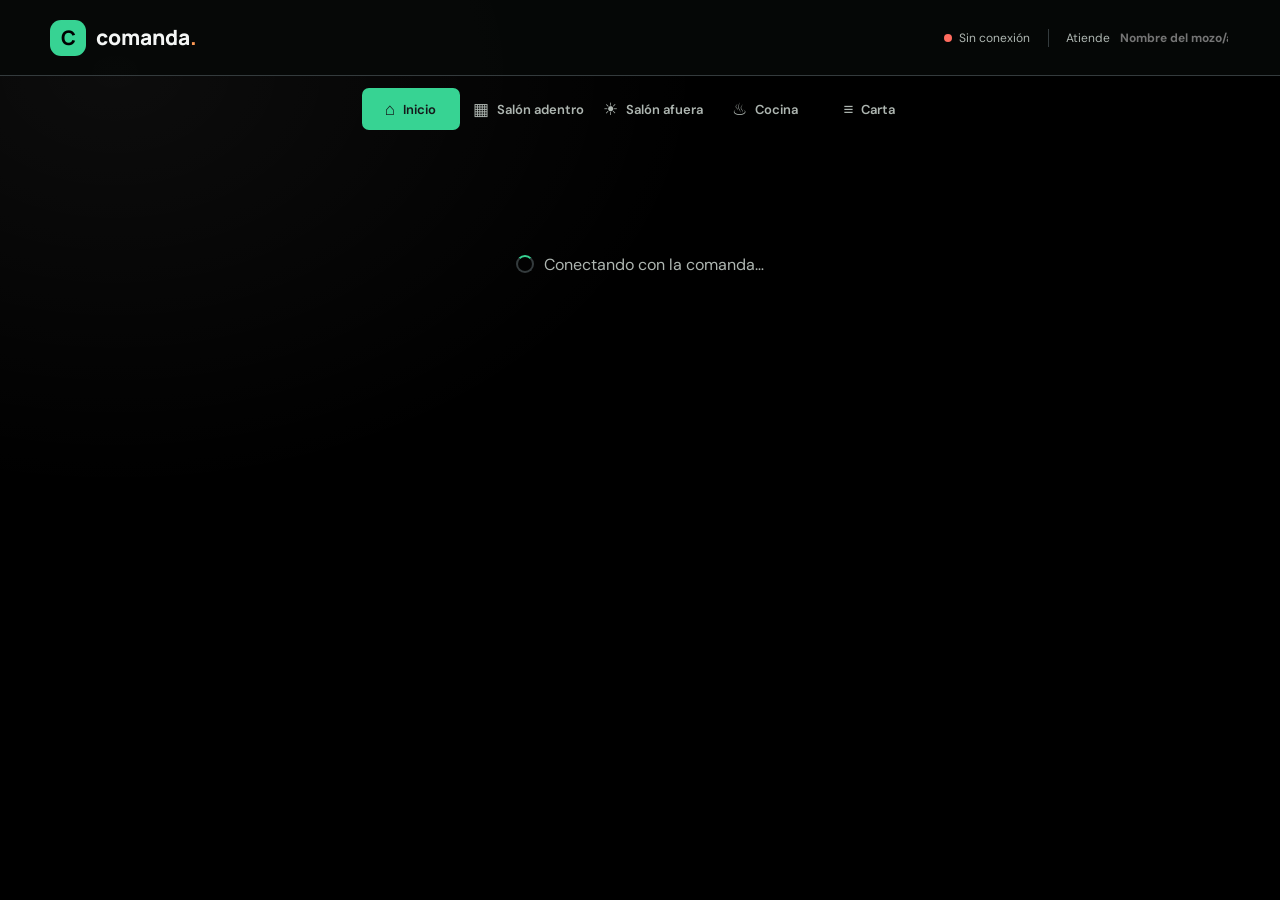
==== comanda/templates/index.html @ d8292fd8 "actualizacion completa desde comanda.rar" ====
<!doctype html>
<html lang="es">
<head>
  <meta charset="utf-8">
  <meta name="viewport" content="width=device-width, initial-scale=1, viewport-fit=cover">
  <meta name="theme-color" content="#000000">
  <meta name="description" content="Comanda compartida para mesas, pedidos y cocina.">
  <meta name="apple-mobile-web-app-capable" content="yes">
  <meta name="apple-mobile-web-app-title" content="Comanda">
  <meta name="mobile-web-app-capable" content="yes">
  <link rel="manifest" href="/manifest.json">
  <link rel="apple-touch-icon" sizes="180x180" href="/static/apple-touch-icon.png">
  <link rel="icon" href="/static/icon.svg" type="image/svg+xml">
  <link rel="stylesheet" href="/static/style.css?v=45">
  <link rel="stylesheet" href="/static/kiosk.css?v=45">
  <style>
    .ready-notice { position: sticky; top: 0; z-index: 2; width: min(1120px, calc(100% - 40px)); margin: 14px auto 0; }
    .ready-notice[hidden] { display: none; }
    .order-row.ready-order { border-left: 4px solid #3ddc84; background: #0f2318; }
    @media (max-width: 760px) {
      .ready-notice { top: 58px; width: calc(100% - 20px); margin-top: 8px; }
      .ready-notice-table { grid-template-columns: minmax(0, 1fr); padding: 10px 12px; }
      .ready-notice-action { grid-column: 1; grid-row: auto; justify-self: start; padding: 5px 8px; font-size: 10px; }
    }
  </style>
  <title>Comanda | Bar</title>
<link rel="stylesheet" href="/static/production.css?v=45"></head>
<body>
  <header class="topbar">
    <a class="brand" href="#inicio" aria-label="Comanda, inicio">
      <span class="brand-mark" aria-hidden="true">C</span>
      <span>comanda<span class="brand-dot">.</span></span>
    </a>
    <div class="topbar-tools">
      <span class="shift-badge" id="shiftBadge" hidden></span>
      <span class="sync-state" id="syncState"><span class="sync-dot"></span><span>Conectando</span></span>
      <label class="waiter-field"><span>Atiende</span><input id="waiterName" maxlength="40" aria-label="Nombre de quien atiende" placeholder="Nombre del mozo/a" autocomplete="name"></label>
      <button class="icon-button install-button" id="installButton" type="button" title="Instalar aplicación" aria-label="Instalar aplicación" hidden>↓</button>
      <button class="icon-button sound-button" id="soundButton" type="button" title="Sonido de alertas" aria-label="Sonido de alertas" hidden>🔔</button>
      <button class="icon-button" id="roleButton" type="button" title="Cambiar de perfil" aria-label="Cambiar de perfil" hidden>⇄</button>
    </div>
  </header>

  <nav class="main-nav" aria-label="Secciones">
    <button class="nav-button active" type="button" data-view="home"><span aria-hidden="true">⌂</span>Inicio</button>
    <button class="nav-button" type="button" data-view="tables" data-zone="Salón adentro"><span aria-hidden="true">▦</span><b class="nav-full">Salón adentro</b><b class="nav-short">Adentro</b></button>
    <button class="nav-button" type="button" data-view="tables" data-zone="Salón afuera"><span aria-hidden="true">☀</span><b class="nav-full">Salón afuera</b><b class="nav-short">Afuera</b></button>
    <button class="nav-button" type="button" data-view="kitchen"><span aria-hidden="true">♨</span>Cocina</button>
    <button class="nav-button" type="button" data-view="menu"><span aria-hidden="true">≡</span>Carta</button>
  </nav>

  <section id="readyNotice" class="ready-notice" aria-label="Pedidos listos para retirar" aria-live="assertive" hidden></section>

  <main id="app" class="page-content" aria-live="polite">
    <div class="loading-state"><span class="loader"></span>Conectando con la comanda…</div>
  </main>

  <dialog id="dialog" class="dialog">
    <form id="dialogForm" method="dialog">
      <div class="dialog-heading"><div><p class="eyebrow" id="dialogEyebrow"></p><h2 id="dialogTitle"></h2></div><button class="icon-button close-dialog" type="button" data-close-dialog aria-label="Cerrar">×</button></div>
      <div id="dialogBody"></div>
      <div class="dialog-actions" id="dialogActions"></div>
    </form>
  </dialog>
  <div class="toast" id="toast" role="status" aria-live="polite"></div>
  <script src="/static/app.js?v=45" defer></script>
  <script src="/static/pickup.js?v=45" defer></script>
  <script src="/static/alerts.js?v=45" defer></script>
<script src="/static/production.js?v=45" defer></script></body>
</html>
---- static/style.css ----
@import url('https://fonts.googleapis.com/css2?family=DM+Sans:wght@400;500;600;700&family=Manrope:wght@400;500;600;700;800&display=swap');

:root {
  color-scheme: dark;
  --paper: #000000;
  --surface: #15181a;
  --ink: #f4f6f5;
  --muted: #aeb6b1;
  --line: #343b3d;
  --green: #37d393;
  --green-soft: #10261d;
  --orange: #ff9a55;
  --orange-soft: #2c1a0d;
  --red: #ff6b5e;
  --red-soft: #2e1310;
  --yellow: #f5c34f;
  --shadow: 0 10px 28px rgba(0, 0, 0, .55);
  font-family: 'DM Sans', 'Avenir Next', sans-serif;
  color: var(--ink);
  background: var(--paper);
  font-synthesis: none;
  text-rendering: optimizeLegibility;
}

* { box-sizing: border-box; }
[hidden] { display: none !important; }
body { margin: 0; min-width: 320px; min-height: 100vh; background: radial-gradient(ellipse at 9% 8%, rgba(255,255,255,.05), transparent 36%), var(--paper); }
button, input, textarea, select { font: inherit; }
button { color: inherit; }
.topbar { min-height: 76px; display: flex; align-items: center; justify-content: space-between; gap: 16px; padding: 12px max(24px, calc((100vw - 1180px)/2)); border-bottom: 1px solid var(--line); background: rgba(6,8,7,.88); }
.brand { display: inline-flex; align-items: center; gap: 10px; text-decoration: none; color: var(--ink); font: 800 21px/1 'Manrope', sans-serif; }
.brand-mark { display: grid; place-items: center; width: 36px; height: 36px; border-radius: 11px; color: var(--paper); background: var(--green); font: 800 20px 'Manrope', sans-serif; }
.brand-dot { color: var(--orange); }
.topbar-tools { display: flex; align-items: center; gap: 18px; }
.sync-state { display: inline-flex; align-items: center; gap: 7px; color: var(--muted); font-size: 12px; white-space: nowrap; }
.sync-dot { width: 8px; height: 8px; border-radius: 50%; background: var(--yellow); }
.sync-state.online .sync-dot { background: #4ade80; box-shadow: 0 0 0 3px rgba(74,222,128,.22); }
.sync-state.offline .sync-dot { background: var(--red); }
.waiter-field { display: flex; align-items: center; gap: 8px; padding-left: 17px; border-left: 1px solid var(--line); color: var(--muted); font-size: 12px; }
.waiter-field input { width: 112px; border: 0; outline: 0; color: var(--ink); background: transparent; font-weight: 700; }
.main-nav { display: flex; justify-content: center; gap: 7px; padding: 12px 16px 0; }
.nav-button { min-width: 98px; height: 42px; display: inline-flex; align-items: center; justify-content: center; gap: 8px; border: 0; border-radius: 7px; color: var(--muted); background: transparent; cursor: pointer; font-size: 13px; font-weight: 600; transition: background .18s, color .18s, transform .18s; }
.nav-button span { font-size: 17px; line-height: 1; }
.nav-button:hover { background: rgba(255,255,255,.09); color: var(--ink); }
.nav-button.active { color: var(--surface); background: var(--green); }
.page-content { width: min(1120px, calc(100% - 40px)); margin: 34px auto 80px; animation: arrive .3s ease-out both; }
@keyframes arrive { from { opacity: 0; transform: translateY(6px); } to { opacity: 1; transform: translateY(0); } }
.page-heading { display: flex; justify-content: space-between; align-items: end; gap: 20px; margin-bottom: 25px; }
.eyebrow { margin: 0 0 8px; color: var(--orange); font-size: 11px; font-weight: 700; text-transform: uppercase; }
h1, h2, h3, p { margin-top: 0; }
h1, h2, h3 { font-family: 'Manrope', 'Avenir Next', sans-serif; }
.page-heading h1 { margin: 0; font-size: 32px; line-height: 1.15; }
.page-heading p { margin: 7px 0 0; color: var(--muted); font-size: 14px; }
.button { min-height: 42px; display: inline-flex; align-items: center; justify-content: center; gap: 8px; padding: 0 16px; border: 1px solid transparent; border-radius: 6px; cursor: pointer; font-size: 13px; font-weight: 700; transition: transform .15s, background .15s; }
.button:hover { transform: translateY(-1px); }
.button-primary { color: #05271b; background: var(--green); }
.button-primary:hover { background: #4ce3a5; }
.button-secondary { border-color: var(--line); background: var(--surface); }
.button-secondary:hover { background: #1f2527; }
.button-danger { color: var(--red); background: var(--red-soft); }
.button-small { min-height: 34px; padding: 0 11px; font-size: 12px; }
.icon-button { width: 38px; height: 38px; display: inline-grid; place-items: center; border: 1px solid var(--line); border-radius: 6px; color: var(--ink); background: var(--surface); cursor: pointer; font-size: 20px; }
.stats { display: grid; grid-template-columns: repeat(4, 1fr); border: 1px solid var(--line); border-radius: 7px; background: rgba(21,24,26,.82); overflow: hidden; }
.stat { padding: 19px 22px; border-right: 1px solid var(--line); }
.stat:last-child { border-right: 0; }
.stat-label { color: var(--muted); font-size: 12px; }
.stat-value { margin-top: 8px; font: 800 27px/1 'Manrope', sans-serif; }
.stat-value.accent { color: var(--orange); }
.home-grid { display: grid; grid-template-columns: 1.15fr .85fr; gap: 20px; margin-top: 22px; }
.section-panel { min-width: 0; padding: 21px; border: 1px solid var(--line); border-radius: 7px; background: var(--surface); }
.section-title { display: flex; align-items: center; justify-content: space-between; gap: 12px; margin-bottom: 17px; }
.section-title h2 { margin: 0; font-size: 16px; }
.section-title a, .text-button { padding: 0; border: 0; color: var(--green); background: transparent; cursor: pointer; font-size: 12px; font-weight: 700; text-decoration: none; }
.overview-tables { display: grid; grid-template-columns: repeat(4, minmax(0, 1fr)); gap: 9px; }
.mini-table { min-height: 80px; display: flex; flex-direction: column; justify-content: space-between; padding: 12px; border: 1px solid var(--line); border-radius: 6px; background: #1a1f21; cursor: pointer; text-align: left; }
.mini-table:hover { border-color: #6fd0a0; }
.mini-table strong { font: 700 13px 'Manrope', sans-serif; }
.mini-table span { color: var(--muted); font-size: 10px; }
.mini-table.occupied { border-color: #e0a35f; background: #2a1d0f; }
.activity-empty, .empty-state { padding: 27px 18px; color: var(--muted); text-align: center; font-size: 13px; }
.empty-mark { margin: 0 auto 12px; width: 40px; height: 40px; display: grid; place-items: center; border-radius: 50%; color: var(--green); background: var(--green-soft); font-size: 21px; }
.table-grid { display: grid; grid-template-columns: repeat(4, minmax(0, 1fr)); gap: 12px; }
.table-tile { min-height: 150px; display: flex; flex-direction: column; align-items: flex-start; justify-content: space-between; padding: 16px; border: 1px solid var(--line); border-radius: 7px; background: var(--surface); cursor: pointer; text-align: left; box-shadow: 0 2px 0 rgba(36,53,43,.02); transition: border .15s, transform .15s; }
.table-tile:hover { transform: translateY(-2px); border-color: #6fd0a0; }
.table-tile.open { border-top: 3px solid var(--orange); }
.table-tile.cleaning { border-top: 3px solid var(--yellow); }
.table-tile strong { font: 700 16px 'Manrope', sans-serif; }
.table-tile .table-detail { color: var(--muted); font-size: 12px; }
.status { display: inline-flex; align-items: center; gap: 6px; padding: 5px 8px; border-radius: 4px; color: var(--green); background: var(--green-soft); font-size: 10px; font-weight: 700; }
.status.open, .status.draft { color: #ffb27a; background: var(--orange-soft); }
.status.sent { color: #ffb27a; background: var(--orange-soft); }
.status.cleaning, .status.suspended { color: #ffd166; background: #33270a; }
.status.ready { color: #6ee7a8; background: #10261d; }
.status.preparing { color: #ff9f8f; background: var(--red-soft); }
.status.canceled { color: var(--red); background: var(--red-soft); }
.table-section { margin: 27px 0 0; }
.table-section h2 { margin: 0 0 13px; font-size: 16px; }
.order-list { display: grid; gap: 9px; }
.order-row { display: grid; grid-template-columns: 1fr auto auto; align-items: center; gap: 14px; padding: 13px 15px; border-bottom: 1px solid var(--line); }
.order-row:last-child { border-bottom: 0; }
.ready-notice-list { display: grid; gap: 8px; }
.ready-notice-table { width: 100%; display: grid; grid-template-columns: minmax(0, 1fr) auto; align-items: center; gap: 4px 12px; padding: 12px 16px; border: 2px solid #8b241b; border-radius: 8px; color: #fff; background: #a83a2e; box-shadow: 0 5px 18px rgba(85, 24, 18, .22); cursor: pointer; text-align: left; }
.ready-notice-table:hover { background: #913126; }
.ready-notice-table-name { font: 800 15px 'Manrope', sans-serif; }
.ready-notice-items, .ready-notice-timing { overflow: hidden; color: #fff2e9; font-size: 12px; font-weight: 700; text-overflow: ellipsis; }
.ready-notice-timing { color: #ffe0bf; font-size: 11px; }
.ready-notice-action { grid-column: 2; grid-row: 1 / span 3; padding: 8px 11px; border-radius: 5px; color: #71320c; background: #ffe0bf; font-size: 12px; font-weight: 800; white-space: nowrap; }
.table-pickup-notice { display: grid; grid-template-columns: 1fr auto; align-items: center; gap: 8px 12px; margin: 0 0 14px; padding: 13px 15px; border: 2px solid #8b4b16; border-radius: 6px; color: #fff2dc; background: #39200e; }
.table-pickup-notice > strong { font: 800 14px 'Manrope', sans-serif; }
.table-pickup-notice > span { grid-column: 1; color: #ffd9a7; font-size: 12px; font-weight: 700; }
.table-pickup-actions { display: flex; flex-wrap: wrap; justify-content: flex-end; gap: 6px; grid-column: 2; grid-row: 1 / span 2; }
.table-pickup-actions .button { min-height: 34px; }
.order-elapsed { margin-top: 4px; color: #aeb6b1; font-size: 11px; font-weight: 700; }
.order-elapsed.delay-on-time { color: #79e6a8; }
.order-elapsed.delay-delayed { color: #ffd566; }
.order-elapsed.delay-very-late { color: #ffb07a; }
.order-elapsed.delay-critical { color: #ff8f85; }
.order-row.canceled-order { opacity: .68; }
.order-row.canceled-order .order-name { text-decoration: line-through; }
.order-controls { display: flex; flex-wrap: wrap; gap: 6px; margin-top: 8px; }
.order-controls .button { min-height: 30px; }
.order-name { font-weight: 700; font-size: 13px; }
.order-note, .order-meta { color: var(--muted); font-size: 11px; }
.order-note { margin-top: 4px; }
.order-elapsed { margin-top: 6px; color: var(--muted); font-size: 12px; font-weight: 700; }
.order-clock.clock-on-time { color: #79e6a8; background: #123024; border-color: #1f5a41; }
.order-clock.clock-delayed { color: #ffd566; background: #3a3008; border-color: #6b5a12; }
.order-clock.clock-very-late { color: #ffb07a; background: #40210d; border-color: #7a3f18; }
.order-clock.clock-critical { color: #ff8f85; background: #421812; border-color: #8a2e24; }
.order-clock { display: inline-block; min-width: 54px; padding: 1px 8px; border: 1px solid var(--line); border-radius: 6px; color: var(--yellow); background: #0e1112; font: 800 13px 'Manrope', sans-serif; font-variant-numeric: tabular-nums; text-align: center; }
.order-price { font-weight: 700; font-size: 13px; white-space: nowrap; }
.category-row { display: flex; gap: 7px; overflow-x: auto; margin: 0 0 16px; padding-bottom: 3px; }
.category-button { flex: 0 0 auto; min-height: 34px; padding: 0 12px; border: 1px solid var(--line); border-radius: 5px; color: var(--muted); background: var(--surface); cursor: pointer; font-size: 11px; font-weight: 700; }
.category-button.active { border-color: var(--green); color: #05271b; background: var(--green); }
.product-grid { display: grid; grid-template-columns: repeat(3, minmax(0, 1fr)); gap: 11px; }
.product-button { min-height: 112px; display: flex; flex-direction: column; justify-content: space-between; align-items: flex-start; padding: 15px; border: 1px solid var(--line); border-radius: 6px; background: var(--surface); cursor: pointer; text-align: left; }
.product-button:hover { border-color: #6fd0a0; background: #1d2325; }
.product-button strong { font: 700 14px 'Manrope', sans-serif; }
.product-button span { color: var(--muted); font-size: 11px; }
.product-button b { color: var(--green); font-size: 13px; }
.kitchen-grid { display: grid; grid-template-columns: repeat(3, minmax(0, 1fr)); align-items: start; gap: 12px; }
.kitchen-ticket { min-width: 0; overflow: hidden; border: 1px solid var(--line); border-radius: 7px; background: var(--surface); box-shadow: var(--shadow); }
.ticket-head { display: flex; align-items: flex-start; justify-content: space-between; gap: 10px; min-height: 88px; padding: 10px 12px; border-bottom: 1px solid var(--line); }
.ticket-heading-main { min-width: 0; }
.ticket-heading-main h2 { margin: 5px 0 0; font-size: 15px; }
.ticket-heading-main p { overflow: hidden; margin: 3px 0 0; color: inherit; font-size: 10px; opacity: .78; text-overflow: ellipsis; white-space: nowrap; }
.ticket-heading-top { display: flex; align-items: center; justify-content: space-between; gap: 10px; }
.ticket-sent-time { font-size: 11px; font-weight: 800; }
.ticket-head .ticket-on-time { color: #79e6a8; background: #123024; }
.ticket-head .ticket-delayed { color: #ffd566; background: #3a3008; }
.ticket-head .ticket-very-late { color: #ffb07a; background: #40210d; }
.ticket-head .ticket-cancel-risk { color: #ff8f85; background: #421812; }
.ticket-items { padding: 0 12px; }
.ticket-item { display: grid; grid-template-columns: minmax(0, 1fr) auto; align-items: center; column-gap: 9px; row-gap: 7px; margin: 0 -12px; padding: 10px 11px; border-bottom: 1px solid #262c2e; border-left: 4px solid transparent; }
.ticket-item:last-child { border-bottom: 0; }
.ticket-product { display: flex; align-items: flex-start; gap: 9px; min-width: 0; }
.ticket-item-quantity { flex: 0 0 18px; padding-top: 1px; text-align: center; font-size: 13px; font-weight: 800; }
.ticket-product > div { min-width: 0; }
.ticket-product strong { display: block; font-size: 12px; line-height: 1.35; overflow-wrap: anywhere; }
.ticket-item-controls { display: flex; align-items: center; gap: 6px; }
.ticket-item-controls .status { max-width: 120px; padding: 4px 6px; font-size: 9px; }
.ticket-item-tools { grid-column: 1 / -1; display: flex; align-items: center; justify-content: flex-end; gap: 6px; }
.ticket-item-tools .priority-toggle { margin-right: auto; }
.ticket-priority { box-shadow: inset 4px 0 #e27b2d; }
.priority-badge { display: inline-block; margin-right: 7px; padding: 3px 6px; border-radius: 3px; color: #ffd7b0; background: #4a2a10; font-size: 10px; font-weight: 800; }
.priority-toggle { display: inline-flex; align-items: center; gap: 4px; color: #ffd7b0; font-size: 10px; font-weight: 700; white-space: nowrap; cursor: pointer; }
.priority-toggle input { width: 15px; height: 15px; margin: 0; accent-color: #d96d26; }
.kitchen-timer { display: flex; align-items: center; justify-content: flex-end; gap: 5px; min-width: 0; }
.kitchen-timer strong { font: 800 13px/1 'Manrope', sans-serif; white-space: nowrap; }
.kitchen-timer span { display: none; }
.ticket-on-time { border-left-color: #3ddc84; background: #0f2318; color: #79e6a8; }
.kitchen-timer.ticket-on-time, .legend-on-time { color: #79e6a8; background: #123024; }
.ticket-delayed { border-left-color: #e6b422; background: #2a2205; color: #ffd566; }
.kitchen-timer.ticket-delayed, .legend-delayed { color: #ffd566; background: #3a3008; }
.ticket-very-late { border-left-color: #ff8a3d; background: #2d180a; color: #ffb07a; }
.kitchen-timer.ticket-very-late, .legend-very-late { color: #ffb07a; background: #40210d; }
.ticket-cancel-risk { border-left-color: #ff5c4d; background: #2e120f; color: #ff8f85; }
.kitchen-timer.ticket-cancel-risk, .legend-cancel-risk { color: #ff8f85; background: #421812; }
.ticket-modifiers { overflow-wrap: anywhere; margin: 5px 0 0; padding: 5px 8px; border-left: 3px solid var(--green); border-radius: 4px; color: #8ef0c4; background: rgba(55,211,147,.12); font-size: 11px; font-weight: 700; line-height: 1.5; }
.ticket-note { overflow-wrap: anywhere; margin: 5px 0 0; padding: 5px 8px; border-left: 3px solid var(--yellow); border-radius: 4px; color: #ffe9b0; background: rgba(245,195,79,.10); font-size: 11px; font-weight: 700; line-height: 1.5; }
.ticket-actions { display: flex; flex-wrap: wrap; justify-content: flex-end; gap: 4px; margin: 0; }
.ticket-actions .button { min-height: 27px; padding: 0 7px; font-size: 10px; }
.ticket-footer { display: flex; align-items: center; justify-content: space-between; gap: 8px; padding: 9px 11px; }
.ticket-footer-meta { color: var(--muted); font-size: 10px; font-weight: 700; }
.button-finish-all { min-height: 34px; padding: 0 12px; color: #174b2c; background: #57c77d; font-size: 11px; }
.button-finish-all:hover { background: #46b96d; }
.kitchen-legend { display: flex; flex-wrap: wrap; gap: 6px; margin: -7px 0 20px; }
.kitchen-legend span { padding: 7px 10px; border-radius: 20px; font-size: 10px; font-weight: 800; }

.kitchen-board-heading { display: flex; align-items: center; justify-content: space-between; gap: 12px; margin: 0 0 12px; }
.kitchen-board-heading .eyebrow { margin-bottom: 3px; }
.kitchen-board-heading h1 { margin: 0; font-size: 24px; }
.kitchen-toolbar { display: flex; flex-wrap: wrap; gap: 7px; margin: 0 0 16px; }
.kitchen-filter { display: inline-flex; align-items: center; gap: 7px; min-height: 32px; padding: 0 11px; border: 1px solid transparent; border-radius: 20px; color: var(--ink); background: #232a2c; cursor: pointer; font-size: 11px; font-weight: 700; }
.kitchen-filter span { font-size: 10px; opacity: .75; }
.kitchen-filter.active { border-color: currentColor; box-shadow: inset 0 0 0 1px currentColor; }
.kitchen-filter.ticket-on-time { color: #79e6a8; background: #123024; }
.kitchen-filter.ticket-delayed { color: #ffd566; background: #3a3008; }
.kitchen-filter.ticket-very-late { color: #ffb07a; background: #40210d; }
.kitchen-filter.ticket-cancel-risk { color: #ff8f85; background: #421812; }
.kitchen-ticket { border-radius: 5px; box-shadow: 0 3px 12px rgba(42,49,40,.08); }
.ticket-head { min-height: 76px; padding: 9px 10px; }
.ticket-head.ticket-on-time { color: #a7f3cc; background: #17402d; }
.ticket-head.ticket-delayed { color: #ffe39a; background: #4a3d0a; }
.ticket-head.ticket-very-late { color: #ffc7a3; background: #52290f; }
.ticket-head.ticket-cancel-risk { color: #ffb3ac; background: #571d16; }
.ticket-heading-main h2 { font-size: 14px; }
.ticket-heading-top { gap: 5px; }
.ticket-sent-time { font-size: 10px; }
.ticket-head .kitchen-timer { color: inherit; background: transparent; }
.ticket-heading-main p { font-size: 9px; }
.ticket-head > .status { padding: 4px 6px; font-size: 9px; }
.ticket-item { padding: 8px 7px; column-gap: 5px; }
.ticket-item-quantity { flex-basis: 15px; font-size: 12px; }
.ticket-product { gap: 5px; }
.ticket-product strong { font-size: 11px; }
.ticket-item-controls { gap: 3px; }
.kitchen-state-select { max-width: 112px; min-width: 0; height: 27px; padding: 0 4px; border: 1px solid var(--line); border-radius: 4px; color: var(--ink); background: #0e1112; font-size: 9px; }
.kitchen-advance { width: 27px; height: 27px; flex: 0 0 27px; border: 1px solid var(--line); border-radius: 4px; color: var(--green); background: #0e1112; cursor: pointer; font-size: 10px; }
.ticket-item-priority { display: flex; }
.priority-toggle { font-size: 9px; }
.priority-toggle input { width: 13px; height: 13px; }
.ticket-footer { padding: 7px; }
.ticket-footer-meta { font-size: 9px; }
.button-finish-all { min-height: 31px; padding: 0 10px; font-size: 10px; }
@media (max-width: 760px) { .ready-notice-table { grid-template-columns: minmax(0, 1fr); padding: 10px 12px; }
.ready-notice-action { grid-column: 1; grid-row: auto; justify-self: start; padding: 5px 8px; font-size: 10px; }
.table-pickup-notice { grid-template-columns: 1fr; }
.table-pickup-notice > span, .table-pickup-actions { grid-column: 1; grid-row: auto; }
.table-pickup-actions { justify-content: flex-start; }
.table-pickup-notice { grid-template-columns: 1fr; }
.table-pickup-notice > span, .table-pickup-actions { grid-column: 1; grid-row: auto; }
.table-pickup-actions { justify-content: flex-start; }
.kitchen-grid { grid-template-columns: 1fr; } }

.menu-category { margin: 25px 0 12px; font: 700 13px 'Manrope', sans-serif; text-transform: uppercase; }
.menu-list { display: grid; gap: 1px; border-top: 1px solid var(--line); }
.menu-row { display: grid; grid-template-columns: 1fr auto auto; align-items: center; gap: 12px; padding: 14px 2px; border-bottom: 1px solid var(--line); }
.menu-row h3 { margin: 0; font-size: 13px; }
.menu-row p { margin: 4px 0 0; color: var(--muted); font-size: 11px; }
.menu-actions { display: flex; gap: 6px; }
.menu-row.unavailable { opacity: .52; }
.dialog { width: min(560px, calc(100vw - 28px)); max-height: calc(100vh - 28px); overflow: auto; padding: 0; border: 1px solid var(--line); border-radius: 8px; color: var(--ink); background: var(--surface); box-shadow: 0 24px 90px rgba(21,31,24,.25); }
.dialog::backdrop { background: rgba(24,34,29,.44); backdrop-filter: blur(2px); }
.dialog form { padding: 23px; }
.dialog-heading { display: flex; align-items: start; justify-content: space-between; gap: 12px; margin-bottom: 18px; }
.dialog-heading h2 { margin: 0; font-size: 20px; }
.dialog-heading .eyebrow { margin-bottom: 5px; }
.dialog-hint { margin: -5px 0 14px; color: var(--muted); font-size: 11px; font-weight: 600; line-height: 1.5; }
.dialog-field { display: grid; gap: 6px; margin: 13px 0; color: var(--muted); font-size: 12px; font-weight: 600; }
.dialog-field input, .dialog-field textarea, .dialog-field select { width: 100%; min-height: 42px; padding: 10px 11px; border: 1px solid var(--line); border-radius: 5px; outline: 0; color: var(--ink); background: #0e1112; font-size: 14px; }
.dialog-field textarea { min-height: 78px; resize: vertical; }
.dialog-field input:focus, .dialog-field textarea:focus, .dialog-field select:focus { border-color: #37d393; box-shadow: 0 0 0 3px rgba(55,211,147,.28); }
.priority-field { display: flex; align-items: center; gap: 8px; margin: 15px 0; color: var(--ink); font-size: 13px; font-weight: 700; }
.priority-field input { width: 18px; height: 18px; margin: 0; accent-color: #d96d26; }
.priority-field small { margin-left: auto; color: var(--muted); font-size: 11px; font-weight: 500; }
.quantity-stepper { display: grid; grid-template-columns: 52px minmax(70px, 1fr) 52px; gap: 8px; width: min(100%, 240px); }
.quantity-step { min-height: 48px; border: 1px solid var(--line); border-radius: 5px; color: var(--green); background: var(--green-soft); cursor: pointer; font-size: 24px; font-weight: 700; }
.quantity-step:active { background: #1c3f2d; }
.quantity-stepper input { min-height: 48px; padding: 8px; text-align: center; color: var(--ink); font: 800 18px 'Manrope', sans-serif; }
.modifier-editor { margin-top: 20px; padding-top: 17px; border-top: 1px solid var(--line); }
.modifier-editor h3 { margin: 0 0 6px; font-size: 14px; }
.modifier-help, .modifier-empty { margin: 0 0 12px; color: var(--muted); font-size: 11px; line-height: 1.5; }
.modifier-group-editor { margin: 12px 0; padding: 13px; border: 1px solid var(--line); border-radius: 6px; background: #101415; }
.modifier-group-heading { display: flex; align-items: center; justify-content: space-between; gap: 10px; font-size: 12px; }
.modifier-required { display: flex; align-items: center; gap: 7px; margin: 8px 0 12px; font-size: 12px; }
.modifier-required input { width: 16px; height: 16px; accent-color: var(--green); }
.modifier-options { display: grid; gap: 6px; }
.modifier-option { display: grid; grid-template-columns: minmax(0, 1fr) 110px 38px; align-items: end; gap: 7px; }
.modifier-option .dialog-field { margin: 5px 0; }
.modifier-price { min-width: 0; }
.modifier-option .icon-button { margin-bottom: 5px; }
.modifier-selection { min-width: 0; margin: 13px 0; padding: 10px 12px; border: 1px solid var(--line); border-radius: 6px; }
.modifier-selection legend { padding: 0 4px; color: var(--ink); font-size: 12px; font-weight: 700; }
.modifier-selection.dialog-field { display: grid; }
.modifier-quantity-row { display: flex; align-items: center; justify-content: space-between; gap: 12px; padding: 8px 0; border-bottom: 1px solid var(--line); font-size: 13px; }
.modifier-quantity-row:last-child { border-bottom: 0; }
.modifier-stepper { grid-template-columns: 40px 48px 40px; gap: 4px; width: auto; }
.modifier-stepper .quantity-step, .modifier-stepper input { min-height: 38px; }
.modifier-stepper .quantity-step { font-size: 20px; }
.modifier-stepper input { padding: 5px; font-size: 15px; }
.modifier-selection[hidden] { display: none !important; }
.modifier-condition-hint { display: block; margin-top: 3px; color: var(--muted); font-size: 11px; font-weight: 600; }
.modifier-condition-options { margin: 6px 0 12px; padding: 9px 10px; border: 1px dashed var(--line); border-radius: 6px; background: #0e1112; }
.modifier-condition-options .modifier-help { margin-bottom: 6px; }
.modifier-condition-option { display: flex; align-items: center; gap: 7px; margin: 5px 0; font-size: 12px; }
.modifier-condition-option input { width: 16px; height: 16px; accent-color: var(--green); }
.dialog-actions { display: flex; justify-content: flex-end; gap: 8px; margin-top: 20px; }
.dialog-actions button { min-width: 100px; }
.toast { position: fixed; right: 20px; bottom: 20px; z-index: 5; max-width: min(380px, calc(100% - 40px)); padding: 12px 16px; border-radius: 6px; color: #f4f6f5; background: #171b1a; border: 1px solid rgba(255,255,255,.22); box-shadow: var(--shadow); opacity: 0; transform: translateY(8px); pointer-events: none; transition: .2s; font-size: 13px; }
.toast.show { opacity: 1; transform: translateY(0); }
.loading-state { display: flex; justify-content: center; align-items: center; gap: 10px; min-height: 200px; color: var(--muted); }
.loader { width: 18px; height: 18px; border: 2px solid var(--line); border-top-color: var(--green); border-radius: 50%; animation: spin .8s linear infinite; }
@keyframes spin { to { transform: rotate(360deg); } }
.empty-state h2 { margin: 0 0 7px; color: var(--ink); font-size: 16px; }
.empty-state p { margin: 0; }
.install-button { font-size: 18px; }

@media (max-width: 760px) {
  .topbar { min-height: 64px; padding: 10px 15px; }
  .topbar-tools { gap: 10px; }
  .sync-state { font-size: 0; }
  .sync-dot { width: 9px; height: 9px; }
  .waiter-field { gap: 5px; padding-left: 10px; }
  .waiter-field span { display: none; }
  .waiter-field input { width: 92px; font-size: 12px; }
  .main-nav { position: sticky; top: 0; z-index: 3; justify-content: space-around; gap: 2px; padding: 8px 8px 0; background: rgba(0,0,0,.9); backdrop-filter: blur(12px); }
  .nav-button { min-width: 0; flex: 1; height: 42px; gap: 5px; font-size: 11px; }
  .nav-button span { font-size: 15px; }
  .page-content { width: calc(100% - 28px); margin: 25px auto 60px; }
  .page-heading { align-items: center; margin-bottom: 18px; }
  .page-heading h1 { font-size: 27px; }
  .page-heading p { max-width: 40ch; font-size: 12px; }
  .stats { grid-template-columns: repeat(2, 1fr); }
  .stat { padding: 14px 15px; }
  .stat:nth-child(2) { border-right: 0; }
  .stat:nth-child(-n+2) { border-bottom: 1px solid var(--line); }
  .stat-value { font-size: 23px; }
  .home-grid { grid-template-columns: 1fr; gap: 12px; margin-top: 14px; }
  .section-panel { padding: 16px; }
  .overview-tables { grid-template-columns: repeat(4, minmax(0, 1fr)); gap: 6px; }
  .mini-table { min-height: 69px; padding: 9px 7px; }
  .mini-table strong { font-size: 11px; }
  .mini-table span { font-size: 9px; }
  .table-grid { grid-template-columns: repeat(2, minmax(0, 1fr)); gap: 9px; }
  .table-tile { min-height: 132px; padding: 13px; }
  .product-grid { grid-template-columns: repeat(2, minmax(0, 1fr)); gap: 8px; }
  .product-button { min-height: 105px; padding: 12px; }
  .kitchen-grid { grid-template-columns: 1fr; gap: 10px; }
  .ticket-head { min-height: 76px; }
  .ticket-item { padding: 10px; }
  .order-row { grid-template-columns: 1fr auto; gap: 7px; }
  .order-row .status { grid-column: 1; grid-row: 2; justify-self: start; }
  .order-row .flow-chips { grid-column: 1; grid-row: 2; justify-self: start; }
  .order-price { grid-column: 2; grid-row: 1 / span 2; }
  .modifier-option { grid-template-columns: minmax(0, 1fr) 88px 34px; gap: 5px; }
  .modifier-option .dialog-field { font-size: 10px; }
}

@media (max-width: 390px) {
  .brand { gap: 7px; font-size: 18px; }
  .brand-mark { width: 32px; height: 32px; }
  .install-button { width: 34px; height: 34px; }
  .waiter-field input { width: 76px; }
  .page-heading .button { padding: 0 10px; font-size: 11px; }
                        }

.sales-summary, .sales-history { margin-top: 18px; }
.sales-summary .section-title { align-items: flex-start; }
.sales-summary .section-title h2, .sales-history .section-title h2 { margin: 0; font-size: 16px; }
.sales-summary .section-title p { margin: 5px 0 0; }
.sales-list { display: grid; gap: 1px; border-top: 1px solid var(--line); }
.sales-row { display: flex; align-items: center; justify-content: space-between; gap: 12px; padding: 11px 4px; border-bottom: 1px solid var(--line); font-size: 13px; }
.sales-row strong { min-width: 36px; color: var(--green); text-align: right; font: 800 15px 'Manrope', sans-serif; }
.sales-close-actions { display: flex; flex-wrap: wrap; gap: 9px; margin-top: 18px; }
.sales-close-actions .button:disabled { opacity: .48; cursor: not-allowed; transform: none; }
.sales-history { display: grid; gap: 12px; }
.sales-history .section-title { margin-bottom: 0; }
.sales-closure { display: grid; gap: 8px; padding: 12px 0; border-top: 1px solid var(--line); }
.sales-closure-head { display: flex; flex-wrap: wrap; align-items: center; justify-content: space-between; gap: 8px; font-size: 12px; }
.sales-closure-head span, .sales-closure-items { color: var(--muted); font-size: 11px; }
.sales-closure-items { display: flex; flex-wrap: wrap; gap: 5px 12px; }
.sales-closure-total { color: var(--green); font-size: 12px; }
@media (max-width: 540px) { .sales-close-actions { display: grid; } .sales-close-actions .button { width: 100%; } }

.flow-chips { display: flex; flex-wrap: wrap; align-items: center; gap: 4px; }
.flow-chips .order-clock { min-width: 0; padding: 1px 6px; font-size: 10px; }
.flow-chip { display: inline-block; padding: 2px 6px; border-radius: 4px; font-size: 8.5px; font-weight: 800; text-transform: uppercase; letter-spacing: .03em; white-space: nowrap; }
.flow-draft { color: #1f2426; background: #e7e2dc; border: 1px solid var(--line); }
.flow-sent { color: #7a4a00; background: var(--orange-soft); border: 1px solid var(--orange); }
.flow-preparing { color: #6b5600; background: #33270a; border: 1px solid #5c4a12; }
.flow-suspended { color: #6b0000; background: var(--red-soft); border: 1px solid var(--red); }
.flow-ready { color: #0b4f2e; background: var(--green-soft); border: 1px solid var(--green); }

.role-screen { display: grid; gap: 28px; justify-items: center; padding: 46px 0 24px; text-align: center; }
.role-brand { display: grid; justify-items: center; gap: 8px; }
.role-brand .brand-mark { width: 54px; height: 54px; border-radius: 15px; font-size: 26px; border: 1px solid var(--line); background: var(--surface); }
.role-brand .eyebrow { margin: 0; color: var(--green); font-size: 11px; font-weight: 800; letter-spacing: .12em; text-transform: uppercase; }
.role-brand h1 { margin: 0; font-size: 28px; line-height: 1.2; }
.role-brand p:last-child { margin: 6px 0 0; color: var(--muted); font-size: 12.5px; line-height: 1.7; max-width: 48ch; }
.role-grid { display: grid; grid-template-columns: repeat(2, minmax(0, 1fr)); gap: 16px; width: min(640px, 100%); }
.role-card { display: grid; gap: 10px; justify-items: center; align-content: center; padding: 30px 24px; border: 1px solid var(--line); border-radius: 14px; background: var(--surface); cursor: pointer; transition: border-color .15s, transform .15s, background .15s; text-align: left; }
.role-card:hover, .role-card:focus-visible { border-color: var(--green); transform: translateY(-3px); }
.role-card:active { transform: translateY(0); }
.role-card[data-role="cocina"]:hover { border-color: var(--orange); background: var(--orange-soft); }
.role-card .role-icon { font-size: 34px; line-height: 1; }
.role-card strong { font: 800 19px 'Manrope', sans-serif; margin: 0; }
.role-card span:last-child { margin: 0; color: var(--muted); font-size: 12px; line-height: 1.6; max-width: 24ch; }
@media (max-width: 540px) { .role-grid { grid-template-columns: 1fr; } }

.page-heading-buttons { display: flex; flex-wrap: wrap; gap: 8px; justify-content: flex-start; }

@media (min-width: 761px) {
  .page-content:has(.kitchen-grid) { width: calc(100% - 32px); max-width: 2400px; margin-top: 16px; }
  .kitchen-grid { grid-template-columns: repeat(auto-fill, minmax(310px, 1fr)); gap: 12px; }
  .kitchen-board-heading { margin-bottom: 8px; }
  .kitchen-board-heading h1 { font-size: 26px; }
  .kitchen-toolbar { gap: 8px; margin-bottom: 14px; }
  .kitchen-filter { min-height: 36px; padding: 0 14px; font-size: 13px; }
  .kitchen-filter span { font-size: 12px; }
  .kitchen-ticket { border-radius: 8px; box-shadow: 0 6px 20px rgba(0,0,0,.3); }
  .ticket-head { min-height: 0; padding: 10px 14px; }
  .ticket-heading-main { flex: 1; }
  .ticket-heading-main h2 { margin-top: 4px; font-size: 22px; }
  .ticket-heading-main p { margin-top: 3px; font-size: 12px; }
  .ticket-sent-time { font-size: 12px; }
  .ticket-head > .status { padding: 5px 8px; font-size: 11px; }
  .kitchen-timer strong { font-size: 22px; }
  .ticket-items { padding: 0 14px; }
  .ticket-item { column-gap: 8px; row-gap: 6px; margin: 0 -14px; padding: 10px 14px; }
  .ticket-item-quantity { flex-basis: 24px; font-size: 20px; }
  .ticket-product { gap: 8px; }
  .ticket-product strong { font-size: 16px; line-height: 1.3; }
  .ticket-modifiers, .ticket-note { margin-top: 5px; padding: 5px 8px; font-size: 12px; line-height: 1.4; }
  .ticket-item-controls { gap: 6px; }
  .ticket-item-controls .status { max-width: 140px; padding: 5px 8px; font-size: 11px; }
  .kitchen-state-select { max-width: 124px; height: 34px; padding: 0 6px; font-size: 12px; }
  .kitchen-advance { width: 34px; height: 34px; flex-basis: 34px; font-size: 13px; }
  .priority-toggle { gap: 6px; font-size: 12px; }
  .priority-toggle input { width: 16px; height: 16px; }
  .ticket-footer { padding: 9px 14px; }
  .ticket-footer-meta { font-size: 12px; }
  .button-finish-all { min-height: 36px; padding: 0 14px; font-size: 12px; }
}
.sound-button[hidden] { display: none; }
.sound-button { font-size: 18px; }
.sound-button.sound-needs-tap { border-color: var(--yellow); background: #33270a; animation: sound-pulse 1.4s ease-in-out infinite; }
@keyframes sound-pulse { 50% { box-shadow: 0 0 0 5px rgba(245,195,79,.25); } }
.nav-button b { font-weight: inherit; }
.nav-short { display: none; }
@media (max-width: 760px) {
  .nav-full { display: none; }
  .nav-short { display: inline; }
  .nav-button { flex-direction: column; gap: 2px; height: 48px; font-size: 10.5px; }
  .table-grid { grid-template-columns: repeat(3, minmax(0, 1fr)); gap: 7px; }
  .table-tile { min-height: 88px; padding: 9px; border-radius: 6px; }
  .table-tile strong { font-size: 14px; }
  .table-tile .status { padding: 3px 5px; font-size: 8px; }
  .table-tile .table-detail { font-size: 10px; line-height: 1.3; }
  .table-tile.free .table-detail { display: none; }
}
.stat-sub { margin-top: 6px; color: var(--muted); font-size: 11px; font-weight: 700; }
.home-grid { grid-template-columns: repeat(2, minmax(0, 1fr)); }
.home-grid .order-row { width: 100%; border: 1px solid var(--line); border-radius: 6px; color: var(--ink); background: #1b2022; font: inherit; text-align: left; }
.home-grid button.order-row { cursor: pointer; }
.home-grid button.order-row:hover { border-color: #6fd0a0; }
@media (max-width: 760px) { .home-grid { grid-template-columns: 1fr; } }
.shift-badge { padding: 5px 10px; border: 1px solid var(--green); border-radius: 20px; color: var(--green); background: var(--green-soft); font-size: 12px; font-weight: 800; white-space: nowrap; }
.shift-badge[hidden] { display: none; }
.role-card.suggested { border-color: var(--green); }
.shift-last { margin-top: 18px; text-align: center; }
.shift-summary { display: grid; grid-template-columns: repeat(3, minmax(0, 1fr)); gap: 8px; margin-bottom: 12px; }
.shift-summary div { display: grid; gap: 4px; padding: 12px; border: 1px solid var(--line); border-radius: 7px; background: #0e1112; text-align: center; }
.shift-summary span { color: var(--muted); font-size: 11px; font-weight: 700; }
.shift-summary strong { font: 800 18px 'Manrope', sans-serif; }
.sales-closure .button-small { margin-top: 8px; }
@media (max-width: 760px) { .shift-badge { padding: 4px 8px; font-size: 11px; } }
.storage-warning { display: grid; gap: 4px; margin: 0 0 16px; padding: 12px 15px; border: 1px solid #8a2e24; border-radius: 7px; color: #ffb4aa; background: #2e120f; font-size: 13px; }
.storage-warning strong { font-size: 14px; }
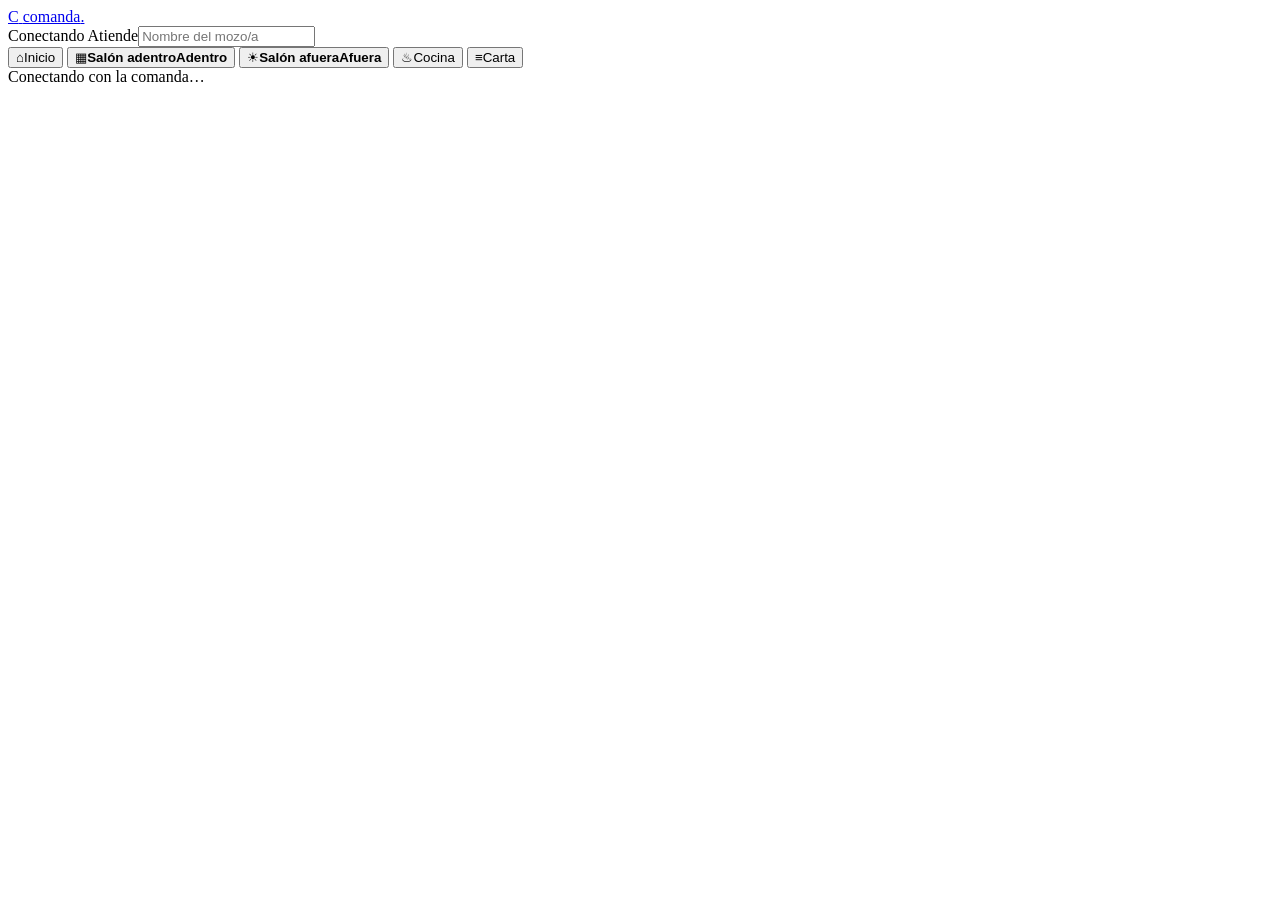
==== commit 2f7c1414: "Actualiza interfaz clara y carta compartida" ====
--- a/comanda/templates/index.html
+++ b/comanda/templates/index.html
@@ -3,7 +3,7 @@
 <head>
   <meta charset="utf-8">
   <meta name="viewport" content="width=device-width, initial-scale=1, viewport-fit=cover">
-  <meta name="theme-color" content="#000000">
+  <meta name="theme-color" content="#f4f6f3">
   <meta name="description" content="Comanda compartida para mesas, pedidos y cocina.">
   <meta name="apple-mobile-web-app-capable" content="yes">
   <meta name="apple-mobile-web-app-title" content="Comanda">
@@ -11,8 +11,8 @@
   <link rel="manifest" href="/manifest.json">
   <link rel="apple-touch-icon" sizes="180x180" href="/static/apple-touch-icon.png">
   <link rel="icon" href="/static/icon.svg" type="image/svg+xml">
-  <link rel="stylesheet" href="/static/style.css?v=45">
-  <link rel="stylesheet" href="/static/kiosk.css?v=45">
+  <link rel="stylesheet" href="/static/style.css?v=46">
+  <link rel="stylesheet" href="/static/kiosk.css?v=46">
   <style>
     .ready-notice { position: sticky; top: 0; z-index: 2; width: min(1120px, calc(100% - 40px)); margin: 14px auto 0; }
     .ready-notice[hidden] { display: none; }
@@ -63,7 +63,7 @@
     </form>
   </dialog>
   <div class="toast" id="toast" role="status" aria-live="polite"></div>
-  <script src="/static/app.js?v=45" defer></script>
+  <script src="/static/app.js?v=46" defer></script>
   <script src="/static/pickup.js?v=45" defer></script>
   <script src="/static/alerts.js?v=45" defer></script>
 <script src="/static/production.js?v=45" defer></script></body>
